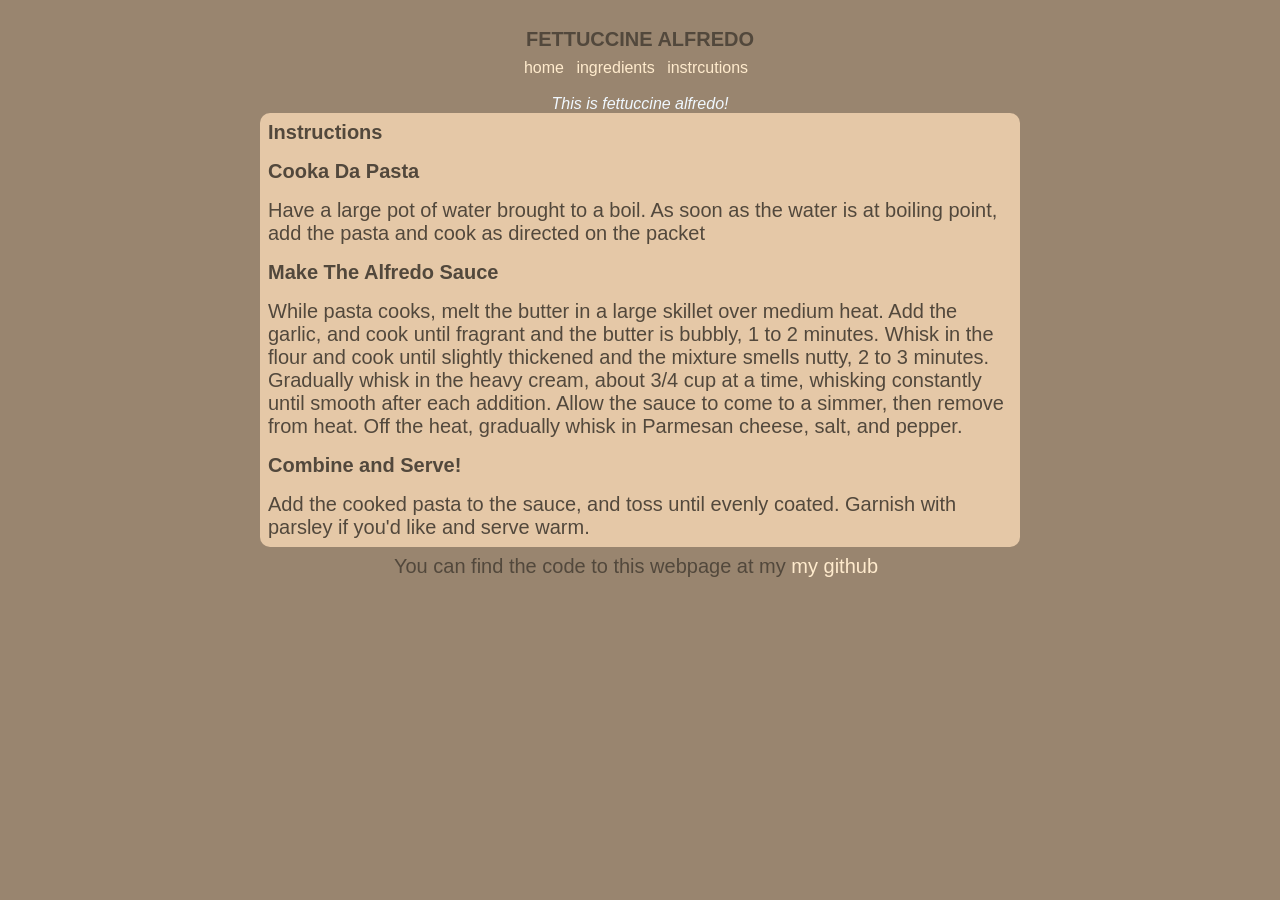
==== src/instructions.html @ 8a74a7a5 "Looks good" ====
<!DOCTYPE html>
<html lang="en">
<head>
    <meta charset="UTF-8">
    <meta name="viewport" content="width=device-width, initial-scale=1.0">
    <link rel="stylesheet" href="index.css">
    <title>Fettuccine Alfredo</title>
</head>
<body>
    <header>
        <h1>FETTUCCINE ALFREDO</h1>
        <nav>
            <a href="index.html">home</a>
            <a href="ingredients.html">ingredients</a>
            <a href="instructions.html">instrcutions</a>
        </nav>
    </header>
    <main>
        <figure>
            <img src="https://www.simplyrecipes.com/thmb/3cqJEPGPzA1d8O9g4yJaj8Aa12c=/750x0/filters:no_upscale():max_bytes(150000):strip_icc()/Simply-Recipes-Copycat-Olive-Garden-Alfredo-LEAD-4-8f75111d3a324a0abb1ee46906f27417.jpg" alt="">
            <figcaption id="fig">This is fettuccine alfredo!</figcaption>
        </figure>
        <section>
            <h2>Instructions</h2>
            <ol class="instructions">
                <li>
                    <h3>Cooka Da Pasta</h3>
                    <p>Have a large pot of water brought to a boil. As soon as the water is at boiling point, add the pasta and cook as directed on the packet</p>
                </li>
                <li>
                    <h3>Make The Alfredo Sauce</h3>
                    <p> While pasta cooks, melt the butter in a large skillet over medium heat. Add the garlic, and cook until fragrant and the butter is bubbly, 1 to 2 minutes. Whisk in the flour and cook until slightly thickened and the mixture smells nutty, 2 to 3 minutes.
                        Gradually whisk in the heavy cream, about 3/4 cup at a time, whisking constantly until smooth after each addition. Allow the sauce to come to a simmer, then remove from heat.
                        Off the heat, gradually whisk in Parmesan cheese, salt, and pepper. 
                    </p>
                </li>
                <li>
                    <h3>Combine and Serve!</h3>
                    <p>Add the cooked pasta to the sauce, and toss until evenly coated. Garnish with parsley if you'd like and serve warm. </p>
                </li>
            </ol>
        </section>
    </main>
    <footer>
        <p> You can find the code to this webpage at my
        <a href="https://github.com/bryandotnav">my github</a>
        </p>
    </footer>
</body>
</html>
---- src/index.css ----
/* CSS Reset */
* {
  margin: 0;
  padding: 0;
  box-sizing: border-box;
}

ul {
  list-style: none;
}

img {
  width: 100%;
}

/* Add your CSS below */

body {
  background-color: #99856F;
  color: aliceblue;
  font-family: Verdana, Geneva, Tahoma, sans-serif;
  text-align: center;
  max-width: 800px;
  margin: auto;
  margin-bottom: auto;
  padding: 20px;
}

h2 {
  border-bottom: #F5C396;
}

h1, h2, p, h3 {
  color: #52483C;
  font-size: 20px;
  padding: 0.5rem;
}

a {
  color: blanchedalmond;
  text-decoration: none;
  margin-right: 0.5rem;
}

a:hover {
  background-color: black;
}

section {
  background-color: #E5C8A7;
  text-align: left;
}

ul, ol {
  list-style: none;
}

#fig {
  font-style: italic;
}

img {
  border: #4C230A;
}

#description {
  border-left: #4C230A;
}

footer {
  border-top: #F5C396;
}

section {
  border-radius: 10px;
}
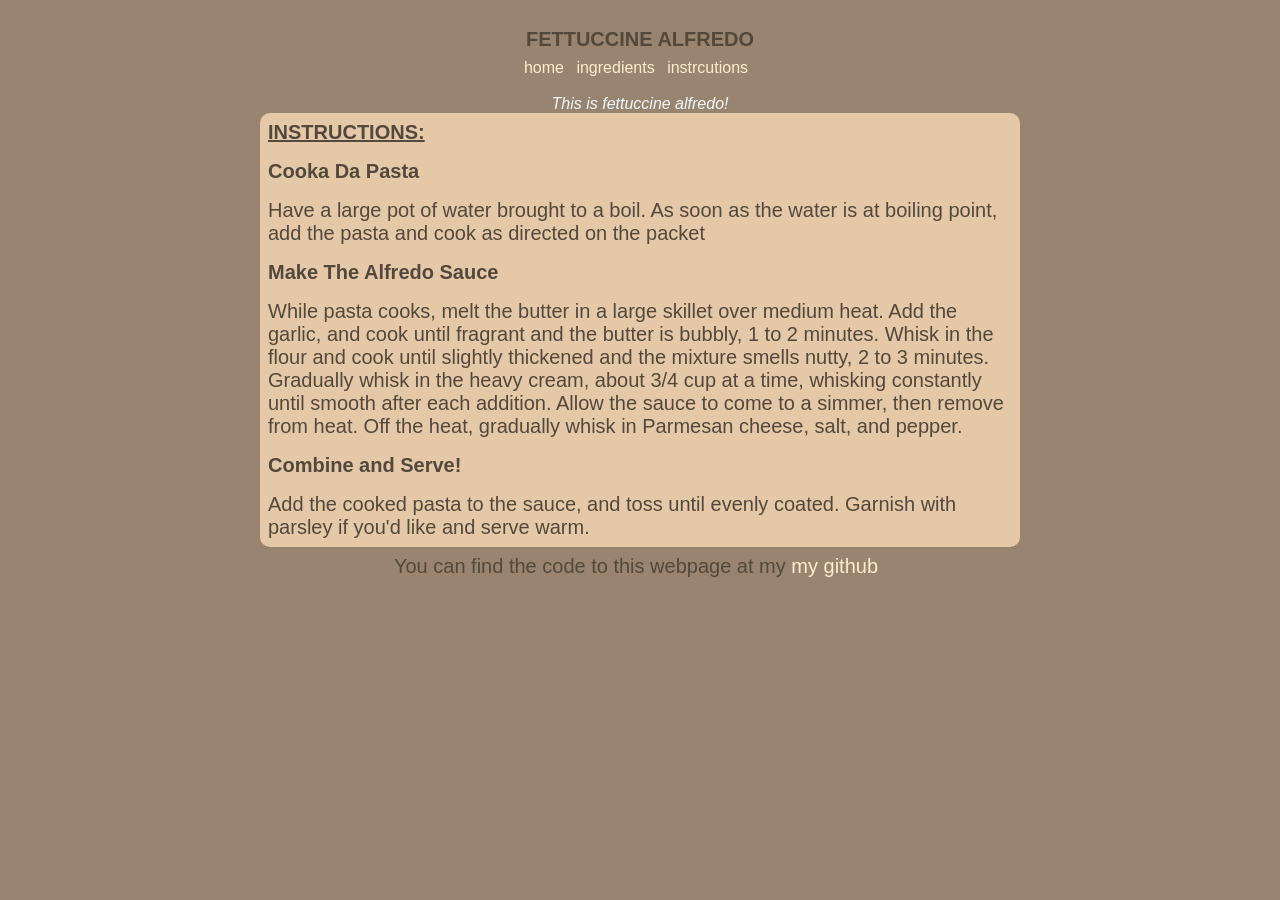
==== commit 7075daff: "sr + minor tweak" ====
--- a/src/instructions.html
+++ b/src/instructions.html
@@ -21,7 +21,7 @@
             <figcaption id="fig">This is fettuccine alfredo!</figcaption>
         </figure>
         <section>
-            <h2>Instructions</h2>
+            <h2>INSTRUCTIONS:</h2>
             <ol class="instructions">
                 <li>
                     <h3>Cooka Da Pasta</h3>
--- a/src/index.css
+++ b/src/index.css
@@ -28,6 +28,7 @@
 
 h2 {
   border-bottom: #F5C396;
+  text-decoration-line: underline;
 }
 
 h1, h2, p, h3 {
@@ -51,8 +52,9 @@
   text-align: left;
 }
 
-ul, ol {
+ul, ol, li {
   list-style: none;
+  text-decoration-line: none;
 }
 
 #fig {
